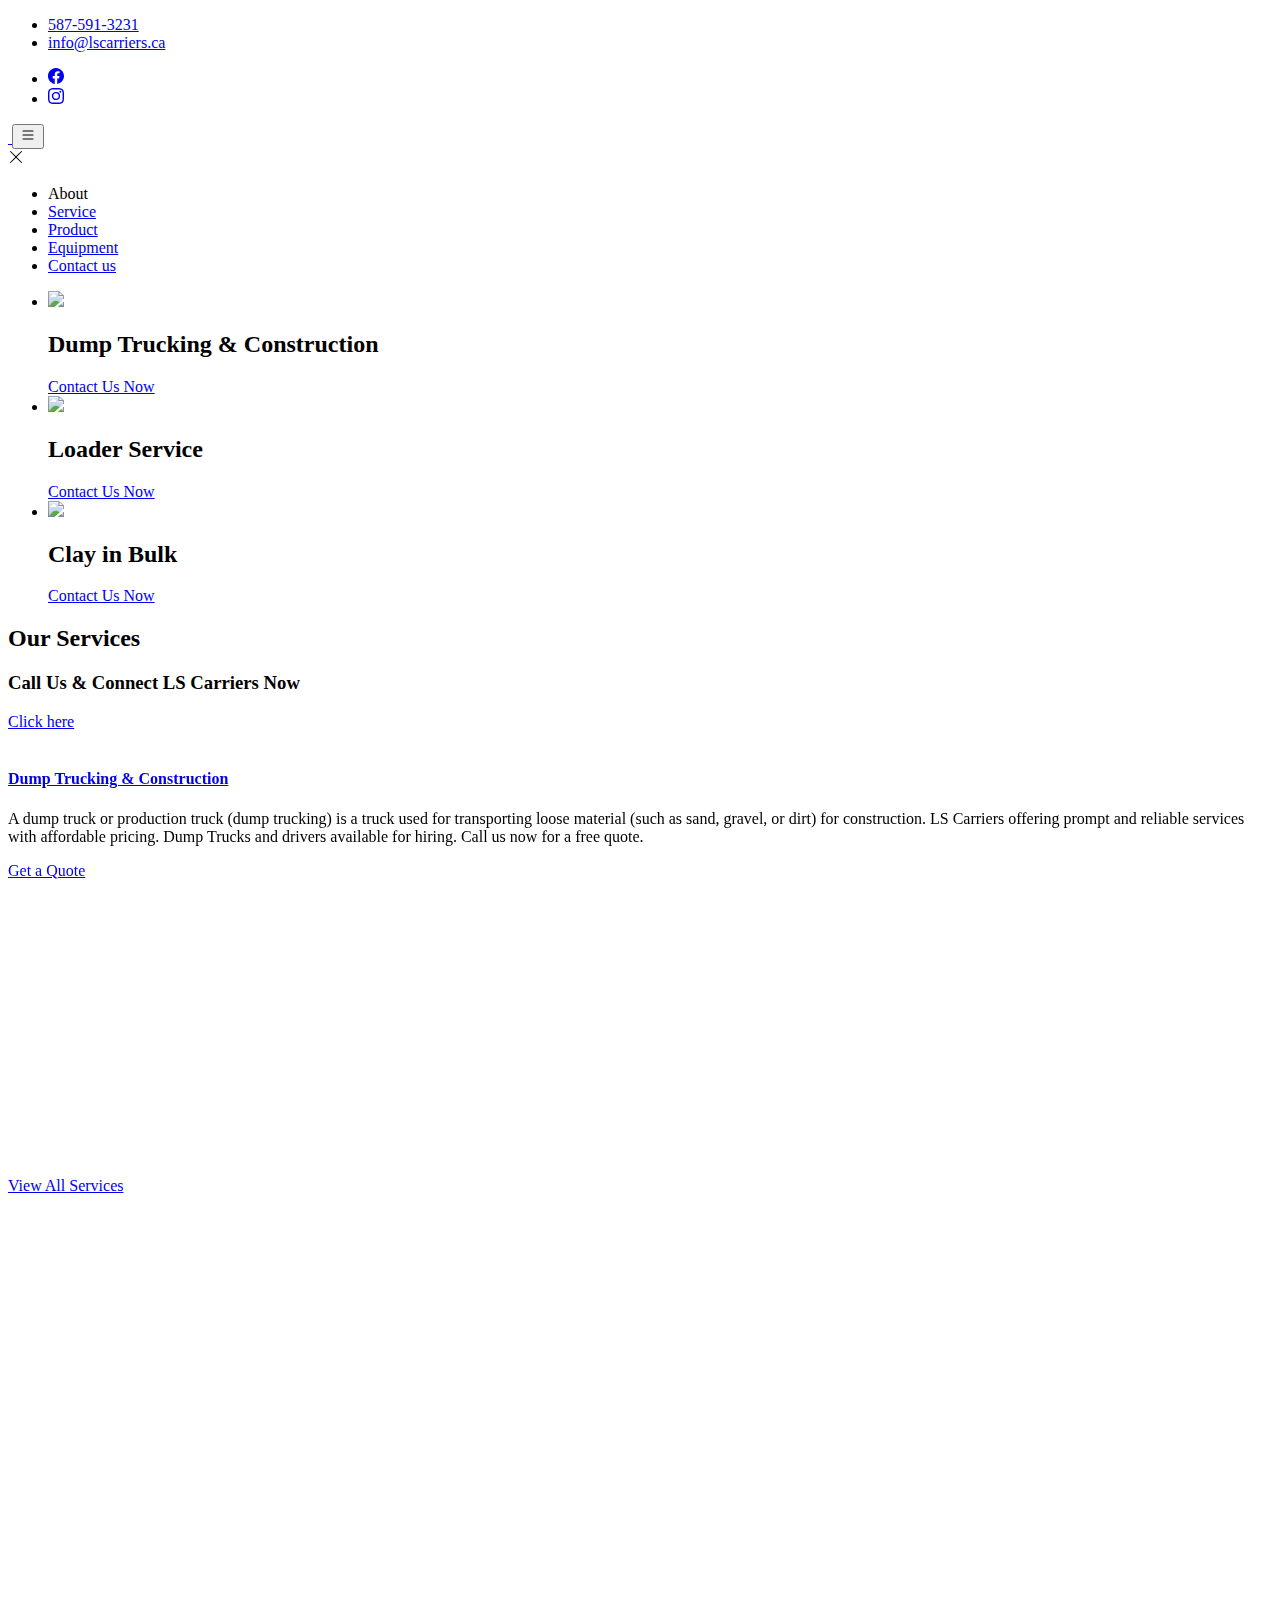
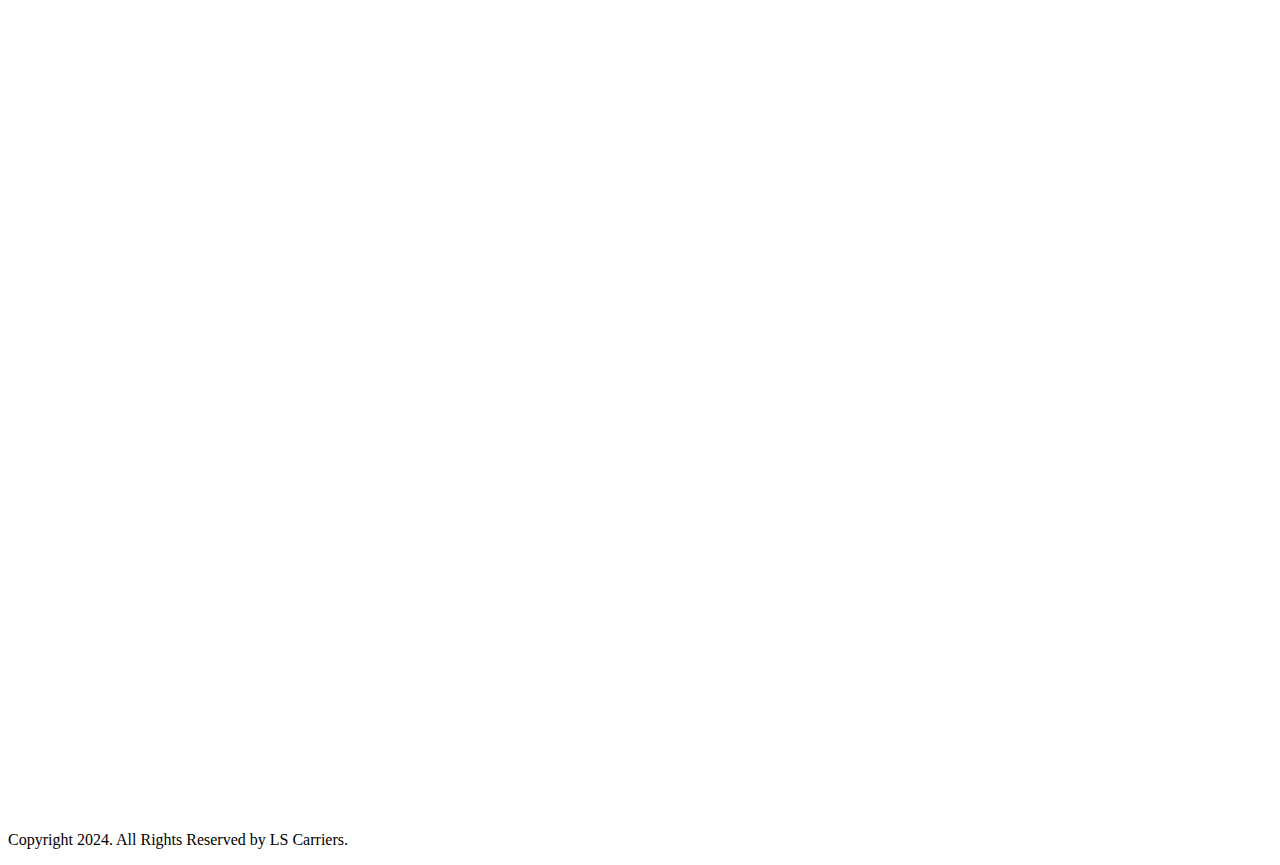
==== index.html @ 93a37dff "Initial code" ====
<!DOCTYPE html>
<html>
	<head>
		<meta charset="utf-8">
		<meta name="viewport" content="width=device-width, initial-scale=1, maximum-scale=1, user-scalable=no">
		<title>LS Carriers</title>
		<meta name="description" content="We specialize in all types of dump trucking services, landscaping and construction material. Call us for free quote 587-591-3231.">
		<!-- Google Font -->
		<!-- <link href='http://fonts.googleapis.com/css?family=Raleway:400,500,600,700,800,900' rel='stylesheet' type='text/css'>
		<link href='http://fonts.googleapis.com/css?family=Karla:400,700italic,700,400italic' rel='stylesheet' type='text/css'> -->
		<!-- Font Awesome -->
		<!-- <link rel="stylesheet" href="//www.lscarriers.ca/public/css/font-awesome.min.css" /> -->

		<!-- Bootstrap -->
		<!-- <link rel="stylesheet" href="//www.lscarriers.ca/public/css/bootstrap.css" /> -->

		<!-- REVOLUTION BANNER CSS SETTINGS -->
		<!-- <link rel="stylesheet" type="text/css" href="//www.lscarriers.ca/public/rs-plugin/css/settings.css" media="screen" />
		<link rel="stylesheet" type="text/css" href="//www.lscarriers.ca/public/css/dropdown.css" />

		<link rel="stylesheet" href="//www.lscarriers.ca/public/css/owl.carousel.css" />
		<link rel="stylesheet" href="//www.lscarriers.ca/public/css/global.css" />
		<link rel="stylesheet" href="//www.lscarriers.ca/public/css/style.css" />
		<link rel="stylesheet" href="//www.lscarriers.ca/public/css/responsive.css" />
		<link href="//www.lscarriers.ca/public/css/skin.less" rel="stylesheet/less"> -->
    <link rel="icon" type="image/x-icon" href="//www.lscarriers.ca//new/images/favicon-16x16.png">
		<!-- Sahil -->

		<link rel="stylesheet" type="text/css" href="//www.lscarriers.ca//new/css/style.css">
	    <link href="https://cdn.jsdelivr.net/npm/bootstrap@5.3.0-alpha2/dist/css/bootstrap.min.css" rel="stylesheet" integrity="sha384-aFq/bzH65dt+w6FI2ooMVUpc+21e0SRygnTpmBvdBgSdnuTN7QbdgL+OapgHtvPp" crossorigin="anonymous">
	    <link rel="stylesheet" href="https://cdnjs.cloudflare.com/ajax/libs/font-awesome/6.4.0/css/all.min.css" integrity="sha512-iecdLmaskl7CVkqkXNQ/ZH/XLlvWZOJyj7Yy7tcenmpD1ypASozpmT/E0iPtmFIB46ZmdtAc9eNBvH0H/ZpiBw==" crossorigin="anonymous" referrerpolicy="no-referrer" />
	    <link rel="preconnect" href="https://fonts.googleapis.com">
	    <link rel="preconnect" href="https://fonts.gstatic.com" crossorigin>
	    <link href="https://fonts.googleapis.com/css2?family=Josefin+Sans:ital,wght@0,100;0,200;0,300;0,400;0,500;0,600;0,700;1,100;1,200;1,300;1,400;1,500;1,600;1,700&display=swap" rel="stylesheet">
	    <link rel="stylesheet" type="text/css" href="//www.lscarriers.ca//new/css/slick.css">
	    <link rel="stylesheet" type="text/css" href="https://cdnjs.cloudflare.com/ajax/libs/flexslider/2.2.0/flexslider-min.css">
	    <link href="https://unpkg.com/aos@2.3.1/dist/aos.css" rel="stylesheet">

	</head>
	<body class="body home">
    <header id="header" class="header" style="display:none;">
	<!-- primary header Start Here -->
	<div class="primary-header">
		<div class="container">
			<div class="row">
				<div class="col-xs-12 col-sm-6">
					<div class="mail">
						<img src="//www.lscarriers.ca/public/images/icon-mail.png" alt="" />
						<span>Email us at : <a class="email-us" href="mailto:info@lscarriers.ca">info@lscarriers.ca</a></span>
					</div>
				</div>
				<div class="col-xs-12 col-sm-6">
					<div class="social-wrap clearfix">
						<a href="//www.lscarriers.ca/contact-us" class="request">request a quote</a>
						<ul class="social">
							<li>
								<a href="https://www.facebook.com/lscarriers.ca/" target="_blank"> <i class="fa fa-facebook"></i> </a>
							</li>
							<li>
								<a href="https://instagram.com/ls_carriers" target="_blank"> <i class="fa fa-instagram"></i> </a>
							</li>
						</ul>
					</div>
				</div>
			</div>
		</div>
	</div>
	<!-- primary header Ends Here -->
	<!-- main header Starts Here -->
	<div class="main-header">
		<div class="container">
			<div class="row">
				<div class="col-xs-12 hidden-xs">

					<div class="call-us">
						<ul>
							<li>
								<img src="//www.lscarriers.ca/public/images/iphone.png" alt="" />
								<span class="transport">CALL US NOW FOR <span></span> YOUR TRANSPORT</span>
							</li>
							<li>
								<a href="tel:587-591-3231">587-591-3231</a>
							</li>
						</ul>
					</div>
				</div>
				<div class="col-xs-12 col-sm-3">
					<a href="//www.lscarriers.ca/" class="logo" style="margin-top: -29px;"><img src="//www.lscarriers.ca/public/images/logo1.jpg" alt="" width="110px" /></a>

				</div>
				<div class="col-xs-12 col-sm-9 custom-nav">
					<nav>
						<div id='cssmenu'>
							<ul class="navigation">
								<li>
									<a href="//www.lscarriers.ca/">Home</a>
								</li>
								<li>
									<a href="//www.lscarriers.ca/#aboutus">About Us</a>
								</li>
								<li>
									<a href="//www.lscarriers.ca/service">Services</a>
								</li>
								<li>
									<a href="//www.lscarriers.ca/products">Products</a>
								</li>
								<li>
									<a href="//www.lscarriers.ca/#gallery">Gallery</a>
								</li>
								<li>
									<a href="//www.lscarriers.ca/employment">Employment</a>
								</li>
								<li>
									<a href="//www.lscarriers.ca/contactus">Contact Us</a>
								</li>
							</ul>
						</div>
					</nav>

					<div class="nav-icon">
						<span></span>
						<span></span>
						<span></span>
					</div>
				</div>
			</div>
		</div>
	</div>
	<!-- main header Ends Here -->
</header>



<header>
      <div class="top-bar">
        <div class="container">
          <div class="row">
            <div class="col-md-6">
              <div class="top_left">
                <ul>
                  <li><a href="tel:587-591-3231"><i class="fa-solid fa-phone"></i>587-591-3231</a></li>
                  <li><a href="mailto:info@lscarriers.ca"><i class="fa-solid fa-envelope"></i>info@lscarriers.ca</a></li>
                </ul>
              </div>
            </div>
            <div class="col-md-6">
              <div class="top_left top_right">
                <ul>
                  <li><a href="https://www.facebook.com/lscarriers.ca/"><svg xmlns="http://www.w3.org/2000/svg" width="16" height="16" fill="currentColor" class="bi bi-facebook" viewBox="0 0 16 16">
                    <path d="M16 8.049c0-4.446-3.582-8.05-8-8.05C3.58 0-.002 3.603-.002 8.05c0 4.017 2.926 7.347 6.75 7.951v-5.625h-2.03V8.05H6.75V6.275c0-2.017 1.195-3.131 3.022-3.131.876 0 1.791.157 1.791.157v1.98h-1.009c-.993 0-1.303.621-1.303 1.258v1.51h2.218l-.354 2.326H9.25V16c3.824-.604 6.75-3.934 6.75-7.951z"/>
                  </svg></a></li>
                  <li><a href="https://instagram.com/ls_carriers">
                    <svg xmlns="http://www.w3.org/2000/svg" width="16" height="16" fill="currentColor" class="bi bi-instagram" viewBox="0 0 16 16">
                      <path d="M8 0C5.829 0 5.556.01 4.703.048 3.85.088 3.269.222 2.76.42a3.917 3.917 0 0 0-1.417.923A3.927 3.927 0 0 0 .42 2.76C.222 3.268.087 3.85.048 4.7.01 5.555 0 5.827 0 8.001c0 2.172.01 2.444.048 3.297.04.852.174 1.433.372 1.942.205.526.478.972.923 1.417.444.445.89.719 1.416.923.51.198 1.09.333 1.942.372C5.555 15.99 5.827 16 8 16s2.444-.01 3.298-.048c.851-.04 1.434-.174 1.943-.372a3.916 3.916 0 0 0 1.416-.923c.445-.445.718-.891.923-1.417.197-.509.332-1.09.372-1.942C15.99 10.445 16 10.173 16 8s-.01-2.445-.048-3.299c-.04-.851-.175-1.433-.372-1.941a3.926 3.926 0 0 0-.923-1.417A3.911 3.911 0 0 0 13.24.42c-.51-.198-1.092-.333-1.943-.372C10.443.01 10.172 0 7.998 0h.003zm-.717 1.442h.718c2.136 0 2.389.007 3.232.046.78.035 1.204.166 1.486.275.373.145.64.319.92.599.28.28.453.546.598.92.11.281.24.705.275 1.485.039.843.047 1.096.047 3.231s-.008 2.389-.047 3.232c-.035.78-.166 1.203-.275 1.485a2.47 2.47 0 0 1-.599.919c-.28.28-.546.453-.92.598-.28.11-.704.24-1.485.276-.843.038-1.096.047-3.232.047s-2.39-.009-3.233-.047c-.78-.036-1.203-.166-1.485-.276a2.478 2.478 0 0 1-.92-.598 2.48 2.48 0 0 1-.6-.92c-.109-.281-.24-.705-.275-1.485-.038-.843-.046-1.096-.046-3.233 0-2.136.008-2.388.046-3.231.036-.78.166-1.204.276-1.486.145-.373.319-.64.599-.92.28-.28.546-.453.92-.598.282-.11.705-.24 1.485-.276.738-.034 1.024-.044 2.515-.045v.002zm4.988 1.328a.96.96 0 1 0 0 1.92.96.96 0 0 0 0-1.92zm-4.27 1.122a4.109 4.109 0 1 0 0 8.217 4.109 4.109 0 0 0 0-8.217zm0 1.441a2.667 2.667 0 1 1 0 5.334 2.667 2.667 0 0 1 0-5.334z"/>
                    </svg>
                  </a></li>
                </ul>
              </div>
            </div>
          </div>
        </div>
      </div>
     
      <nav class="navbar navbar-expand-lg navbar-dark">
       <div class="container">
      <a class="navbar-brand logo" href="//www.lscarriers.ca/">
        <img src="//www.lscarriers.ca//new/images/logo.jpg" class="img-fluid" alt="">
      </a>
      <button class="navbar-toggler" type="button" data-bs-toggle="collapse" data-bs-target="#navbarCollapse" aria-controls="navbarCollapse" aria-expanded="false" aria-label="Toggle navigation">
        <svg xmlns="http://www.w3.org/2000/svg" width="16" height="16" fill="currentColor" class="bi bi-list" viewBox="0 0 16 16">
          <path fill-rule="evenodd" d="M2.5 12a.5.5 0 0 1 .5-.5h10a.5.5 0 0 1 0 1H3a.5.5 0 0 1-.5-.5zm0-4a.5.5 0 0 1 .5-.5h10a.5.5 0 0 1 0 1H3a.5.5 0 0 1-.5-.5zm0-4a.5.5 0 0 1 .5-.5h10a.5.5 0 0 1 0 1H3a.5.5 0 0 1-.5-.5z"/>
        </svg>
      </button>
      <div class="collapse navbar-collapse" id="navbarCollapse">
        <div class="close"><svg xmlns="http://www.w3.org/2000/svg" width="16" height="16" fill="currentColor" class="bi bi-x-lg" viewBox="0 0 16 16">
          <path d="M2.146 2.854a.5.5 0 1 1 .708-.708L8 7.293l5.146-5.147a.5.5 0 0 1 .708.708L8.707 8l5.147 5.146a.5.5 0 0 1-.708.708L8 8.707l-5.146 5.147a.5.5 0 0 1-.708-.708L7.293 8 2.146 2.854Z"/>
        </svg></div>
        <ul class="navbar-nav ms-auto mb-2 mb-md-0">
          <li class="nav-item">
            <div id="about" class="nav-link" >About</a>
          </li>
          <li class="nav-item">
            <a class="nav-link" href="//www.lscarriers.ca/service">Service</a>
          </li>
          <li class="nav-item">
            <a class="nav-link" href="//www.lscarriers.ca/products">Product</a>
          </li>
          <li class="nav-item">
            <a class="nav-link" href="//www.lscarriers.ca/equipment">Equipment</a>
          </li>
          <li class="nav-item">
            <a class="nav-link" href="//www.lscarriers.ca/contactus">Contact us</a>
          </li>
        </ul>
      </div>
    
  </nav>
  </div>
</header>    <div class="flexslider left">
      <ul class="slides">
        <li>
          <img src="//www.lscarriers.ca//new/images/banner2.jpg">
          <div class="meta">
            <h2>Dump Trucking & Construction</h2>
            <div class="category">
              <a class="btn btn-lg btn-primary" href="//www.lscarriers.ca/contactus">Contact Us Now</a>
            </div>
          </div>
        </li>
        <li>
          <img src="//www.lscarriers.ca//new/images/banner22.jpeg">
          <div class="meta">
            <h2>Loader Service</h2>
            <div class="category">
              <a class="btn btn-lg btn-primary" href="//www.lscarriers.ca/contactus">Contact Us Now</a>
            </div>
          </div>
        </li>
        <li>
          <img src="//www.lscarriers.ca//new/images/banner1.jpg">
          <div class="meta">
            <h2>Clay in Bulk</h2>
            <div class="category">
              <a class="btn btn-lg btn-primary" href="//www.lscarriers.ca/contactus">Contact Us Now</a>
            </div>
          </div>
        </li>
      </ul>
    </div>
    <!-- Service Section -->
    <section class="servicearea">
      <div class="container">
        <div class="row">
          <div class="col-md-6">
            <div class="inner">
                <h2>
                  Our Services
                </h2>
            </div>
          </div>
          <div class="col-md-6">
            <div class="inner text-right">
             <h3>Call Us & Connect LS Carriers Now</h3> 
              <a class="ctacall btn btn-primary" href="tel: 587-591-3231">
                Click here
              </a>
            </div>
          </div>
        </div>
      </div>
    </section>
    <!-- Service Section -->
    <section class="service_section services_section bg_grey " id="service">
      <div class="container">
        <div class="row">
          <div class="col-lg-12">
              <div class="services_main">
                <div class="row">
                  <div class="col-lg-4" data-aos="fade-right">
                    <div class="service_bx">
                      <div>
                        <div class="service_img">
                          <img src="//www.lscarriers.ca//new/images/img19.jpg" alt="" class="img-fluid">
                        </div>
                        <div class="service_cntnt">
                          <h4><a href="#">Dump Trucking & Construction</a></h4>
                          <p>A dump truck or production truck (dump trucking) is a truck used for transporting loose material (such as sand, gravel, or dirt) for construction. LS Carriers offering prompt and reliable services with affordable pricing. Dump Trucks and drivers available for hiring. Call us now for a free quote.</p>
                          <a href="//www.lscarriers.ca/contactus" class="get_btn">Get a Quote </a>
                        </div>
                      </div>
                      
                    </div>
                  </div>
                  <div class="col-lg-4" data-aos="fade-down">
                    <div class="service_bx">
                      <div>
                        <div class="service_img">
                          <img src="//www.lscarriers.ca//new/images/snowremoval.jpg" alt="" class="img-fluid">
                        </div>
                        <div class="service_cntnt">
                          <h4><a href="#">Commercial Snow Removal</a></h4>
                          <p>LS Carriers is a reliable snow removal service company serving Edmonton area. We treat every client with the same respect and output, whether it be a small retail snow clearing contract or a big commercial snow removal customer. Call us now for a free quote.</p>
                          <a href="//www.lscarriers.ca/contactus" class="get_btn">Get a Quote </a>
                        </div>
                      </div>
                     
                    </div>
                  </div>
                  <div class="col-lg-4" data-aos="fade-left">
                    <div class="service_bx">
                      <div>
                        <div class="service_img">
                          <img src="//www.lscarriers.ca//new/images/service3.png" alt="" class="img-fluid">
                        </div>
                        <div class="service_cntnt">
                          <h4><a href="#">DOZER Service</a></h4>
                          <p>DOZER Service available with OPERATOR in Edmonton and surrounding areas at reasonable rate. If you need to push dirt/soil/clay away, Level off your land/debris, Need help in excavating, Assistance in digging or landscaping - Then you are just one phone call away.</p>
                          <a href="//www.lscarriers.ca/contactus" class="get_btn">Get a Quote </a>
                        </div>
                      </div>
                      
                    </div>
                  </div>

                </div>
              </div>
          </div>
        </div>
        <div class="row">
          <div class="col-12">
            <div class="service_btm text-center">
              <a href="//www.lscarriers.ca/service" class="cnt_btn">View All Services</a>
            </div>
          </div>
        </div>
      </div>
    </section>
    <div id="abt"></div>
    <section class="about_section" data-aos="zoom-in">
      <div class="container-fluid p-0">
        <div class="row m-0">
          <div class="col-lg-6 p-0">
            <div class="flippers">
            <div class="abt_left">
              <img src="//www.lscarriers.ca//new/images/aboutusimg.jpeg" alt="" class="img-fluid" />
             <div class="experience">
               <h2><span>10</span><br>
                Years of experience</h2>
             </div>
            </div>
            <!-- <div class="back">
              <img src="//www.lscarriers.ca//new/images/Profile_page-0001.jpg">
            </div> -->
          </div>
        </div>
          <div class="col-lg-6">
            <div class="abt_right">
               <span class="top_subtitle">LS CARRIERS</span>
              <h2 class="main_heading">ABOUT US</h2>
              <p>LS Carriers has been committed to ethically producing the highest quality service. We provide dump trucking service in Edmonton and surrounding areas offering prompt and reliable services with affordable pricing. We have Tandems, Tridems and Quad Axel Trucks. We are here only with a motive to serve our clients with best freight services and assist them with excellent customer care support. You can rely on us for delivering your products on time with safety and professionally. </p>
              <p>We are proud to call ourselves professionals because we have already served numerous well known and respected companies with huge needs. We also Sell Landscaping material, Topsoil, Gravel and Clean Clay on reasonable rates.</p>
              <div class="clients">
                <img src="//www.lscarriers.ca//new/images/bbb.png" alt=""> <img src="//www.lscarriers.ca//new/images/cor-seal.png" alt="">
              </div>
              <a href="//www.lscarriers.ca/contactus" class="cnt_btn">Contact Us Now</a>
            </div>
          </div>
          <div class="col-md-6"></div>
        </div>
      </div>
    </section>
   
    <section class="testimonial" data-aos="fade-down">
      <div class="container">
        <div class="row">
          <div class="testimonial_tp_sec">
            <span class="top_subtitle text-center text-white d-block">WHAT PEOPLE SAY</span>
            <h2 class="main_heading text-center text-white">Testimonials</h2>
          </div> 

          <div class="col-12">
            <div class="test_slide">
                <section class="vertical-center-2 slider">
                  <div class="s_slide">
                    <div class="test_box_in">
                      <p>LS Carriers has proven to be a very dependable trucking company. This is highlighted by their excellent communication and sense of urgency on every shipment. Their dispatchers and customer service reps have proven to be very trustworthy and customer oriented. Bottom line I would recommend them to anybody looking for great rates and no excuses get it done service.</p>
                      <h6>Jonathan</h6>
                    </div>
                  </div>
                  <div class="s_slide">
                    <div class="test_box_in">
                      <p>Over the course of several years now, LS Carriers has had the opportunity to haul many of our loads. Without question or equivocation, their service has been second to none.</p>
                      <h6>Brent</h6>
                    </div>
                  </div>
                  <div class="s_slide">
                    <div class="test_box_in">
                      <p>Thank you for your excellent service as always. We look forward to dealing with you again next year.</p>
                      <h6>Keith</h6>
                    </div>
                  </div>
                  <div class="s_slide">
                    <div class="test_box_in">
                      <p>Wow what a great company with down to earth friendly staff always on time keep up the good work looking forward to seeing you guys this year and many more years to come.</p>
                      <h6>Brenda</h6>
                    </div>
                  </div>
                </section>
            </div>
          </div>
        </div>
      </div>
    </section>
    <!-- <section class="logos_section" data-aos="fade-right">
      <div class="container">
        <div class="row">
          <div class="col-md-12">
            <div class="clnt_logos">
            <div class="clnt_logo">
              <img src="images/bbb.png" alt=""> <img src="images/cor-seal.png" alt="">
            </div>
            <div class="clnt_logo">
              <img src="images/cor-seal.png" alt="">
            </div>
          </div>
        </div>
        </div>
      </div>
    </section> -->
    <section class="gallery_section" data-aos="zoom-in">
        <div class="row m-0">
           <section class="gallery slider p-0">
    <div class="gallery_img">
      <img src="//www.lscarriers.ca//new/images/img1.jpg" alt="" class="img-fluid">
    </div>
    <div class="gallery_img">
      <img src="//www.lscarriers.ca//new/images/img2.jpg" alt="" class="img-fluid">
    </div>
    <div class="gallery_img">
      <img src="//www.lscarriers.ca//new/images/img3.jpg" alt="" class="img-fluid">
    </div>
    <div class="gallery_img">
      <img src="//www.lscarriers.ca//new/images/img4.jpg" alt="" class="img-fluid">
    </div>
    <div class="gallery_img">
      <img src="//www.lscarriers.ca//new/images/img5.jpg" alt="" class="img-fluid">
    </div>
    <div class="gallery_img">
      <img src="//www.lscarriers.ca//new/images/img6.jpg" alt="" class="img-fluid">
    </div>
    <div class="gallery_img">
      <img src="//www.lscarriers.ca//new/images/img7.jpg" alt="" class="img-fluid">
    </div>
    <div class="gallery_img">
      <img src="//www.lscarriers.ca//new/images/img8.jpg" alt="" class="img-fluid">
    </div>
    <div class="gallery_img">
      <img src="//www.lscarriers.ca//new/images/img8.jpg" alt="" class="img-fluid">
    </div>
    <div class="gallery_img">
      <img src="//www.lscarriers.ca//new/images/img9.jpg" alt="" class="img-fluid">
    </div>
    <div class="gallery_img">
      <img src="//www.lscarriers.ca//new/images/img10.jpg" alt="" class="img-fluid">
    </div>
    <div class="gallery_img">
      <img src="//www.lscarriers.ca//new/images/img11.jpg" alt="" class="img-fluid">
    </div>
    <div class="gallery_img">
      <img src="//www.lscarriers.ca//new/images/img12.jpg" alt="" class="img-fluid">
    </div>
    <div class="gallery_img">
      <img src="//www.lscarriers.ca//new/images/img13.jpg" alt="" class="img-fluid">
    </div>
    <div class="gallery_img">
      <img src="//www.lscarriers.ca//new/images/img14.jpg" alt="" class="img-fluid">
    </div>
    <div class="gallery_img">
      <img src="//www.lscarriers.ca//new/images/img15.jpg" alt="" class="img-fluid">
    </div>
    <div class="gallery_img">
      <img src="//www.lscarriers.ca//new/images/img16.jpg" alt="" class="img-fluid">
    </div>
    <div class="gallery_img">
      <img src="//www.lscarriers.ca//new/images/img17.jpg" alt="" class="img-fluid">
    </div>
  </section>
      </div>
    </section>
    <section class="home_contact_sec" data-aos="fade-right">
      <div class="container">
        <div class="row">
          <div class="col-md-12">
            <div class="hm_contact-box">
              <h2>LS Carriers offers prompt and reliable services with affordable pricing</h2>
              <p>Contact us if you have questions regarding our services.</p>
              <span class="contact_no">Call us 587-591-3231</span>
              <a href="//www.lscarriers.ca/contactus" class="cnt_btn">contact us</a>
            </div>
          </div>
        </div>
      </div>
    </section>
    <footer id="footer" style="display:none;">
	<!--Footer box starts Here -->
	<div class="footer clearfix" style="padding: 0px 0 0px;">
		<div class="container">
			<div class="row custom-row" style="margin-top: 0px;margin-bottom: 20px;">
				<div class="col-xs-12 col-sm-12">
					<div class="copyright">
						<span>Copyright 2024. All Rights Reserved by <a href="//www.lscarriers.ca/">LS Carriers.</a></span>
					</div>
				</div>
			</div>
		</div>
	</div>
	<!--Footer box ends Here -->
</footer>


<div class="footer">
  <p class="text-center text-white"><span>Copyright 2024. All Rights Reserved by LS Carriers.</span></p>
</div>

<script src="https://ajax.googleapis.com/ajax/libs/jquery/3.6.3/jquery.min.js"></script>
<script type="text/javascript" src="//www.lscarriers.ca//new/js/slick.js"></script>
<script src="https://cdn.jsdelivr.net/npm/bootstrap@5.3.0-alpha2/dist/js/bootstrap.bundle.min.js" integrity="sha384-qKXV1j0HvMUeCBQ+QVp7JcfGl760yU08IQ+GpUo5hlbpg51QRiuqHAJz8+BrxE/N" crossorigin="anonymous"></script>
<script src="https://cdnjs.cloudflare.com/ajax/libs/font-awesome/6.4.0/js/all.min.js" integrity="sha512-fD9DI5bZwQxOi7MhYWnnNPlvXdp/2Pj3XSTRrFs5FQa4mizyGLnJcN6tuvUS6LbmgN1ut+XGSABKvjN0H6Aoow==" crossorigin="anonymous" referrerpolicy="no-referrer"></script>
<script src="https://cdnjs.cloudflare.com/ajax/libs/flexslider/2.2.0/jquery.flexslider-min.js"></script>
<script src="https://unpkg.com/aos@2.3.1/dist/aos.js"></script>
<script type="text/javascript">
    jQuery("body").prepend('<div id="preloader"><span class="loader"><span class="loader-inner"></span></span></div>');
    jQuery(document).ready(function() {
        jQuery("#preloader").remove();
    });
</script>
<script type="text/javascript">
  AOS.init();
 $(".vertical-center-2").slick({  
    slidesToShow: 1,
    slidesToScroll: 1, 
    dots: true,
  });


 $(".gallery").slick({ 
    slidesToShow: 4,
    slidesToScroll: 2,
    responsive: [
  {
    breakpoint: 991,
    settings: {
      slidesToShow: 3,
    }
  },
  {
    breakpoint: 767,
    settings: {
      slidesToShow: 1,
    }
  }
]
    
  });
  $('.flexslider').flexslider({
  animation: "fade",
  slideshowSpeed: 2000,
  animationSpeed: 500, 
  slideshow: true,
  controlNav: false
});
$(".close, #about").click(function(){
  $("#navbarCollapse").removeClass("show");
  $("#navbarCollapse").removeClass("opennav");
});
$("button.navbar-toggler").click(function(){
  $("#navbarCollapse").addClass("opennav");
});
$("#about").click(function() {
  $('html, body').animate({
    scrollTop: $("#abt").offset().top
  }, 100);
});
</script>  </body>
</html>
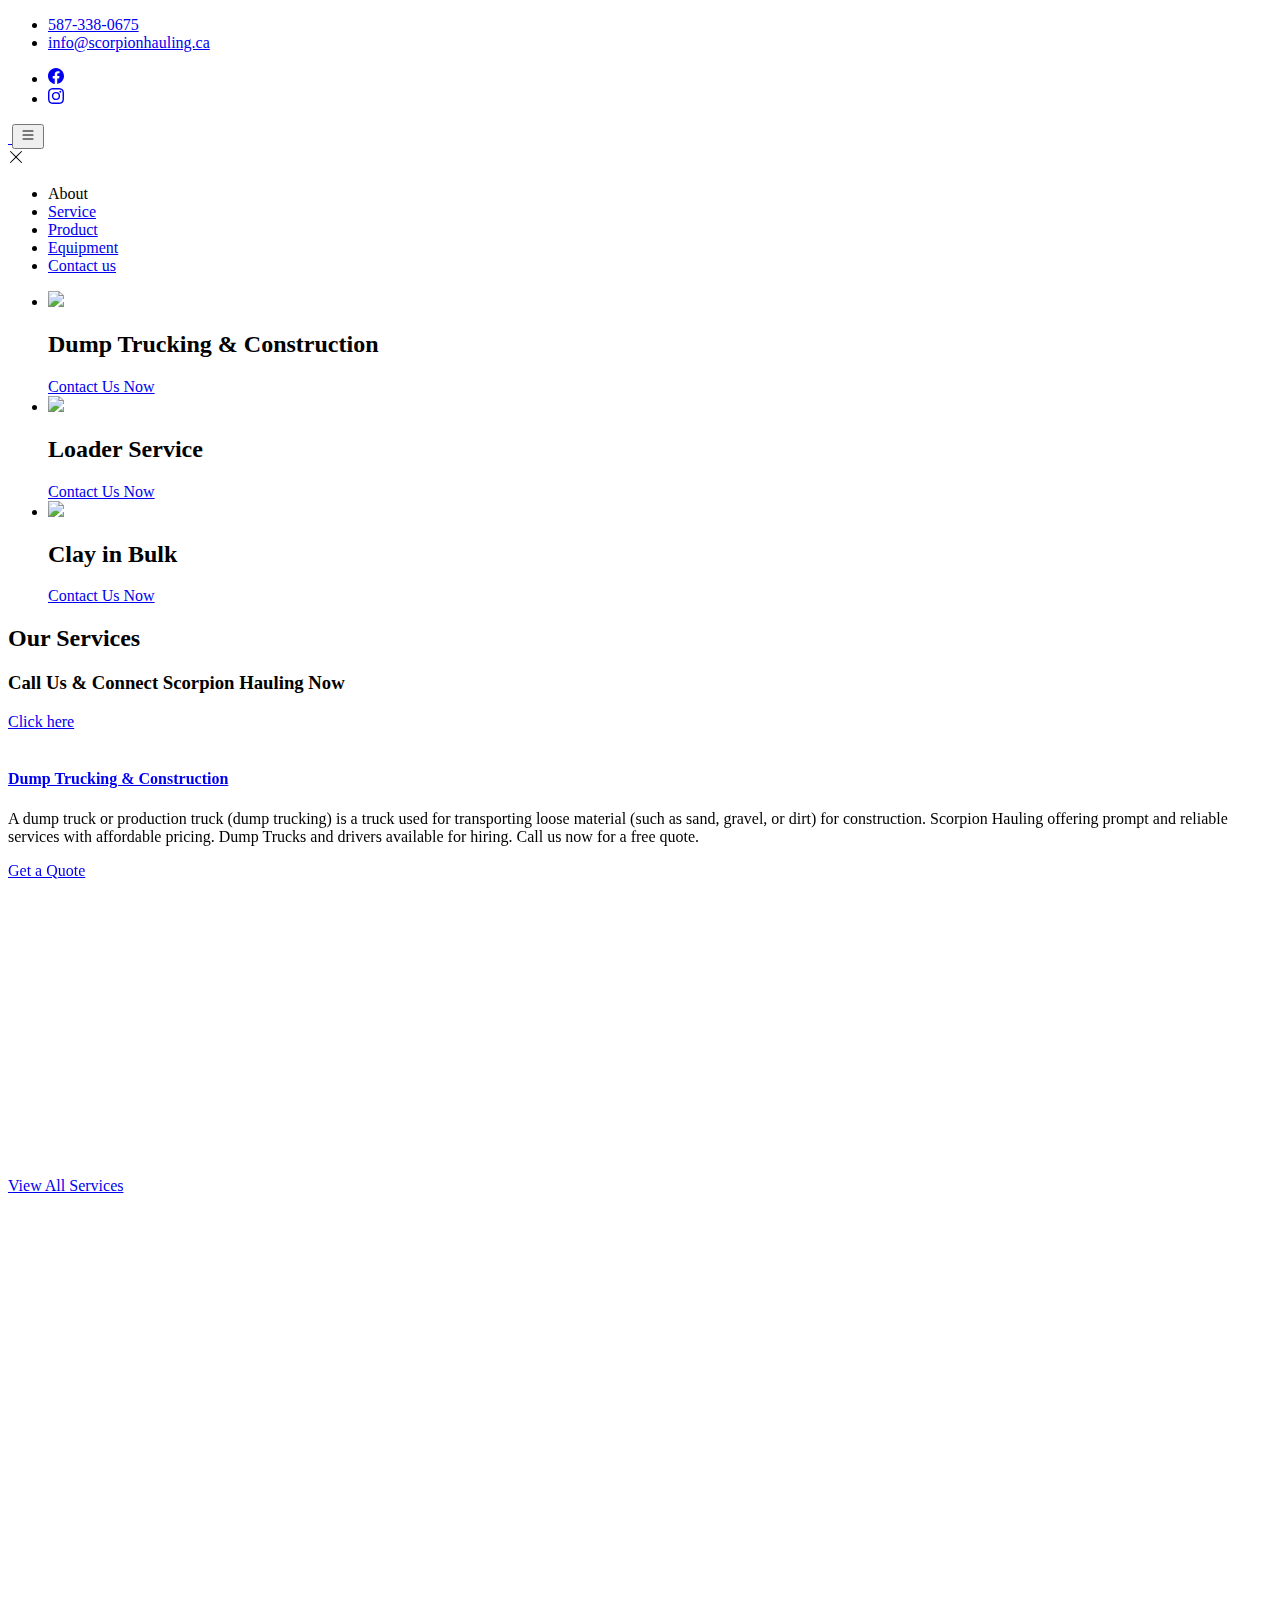
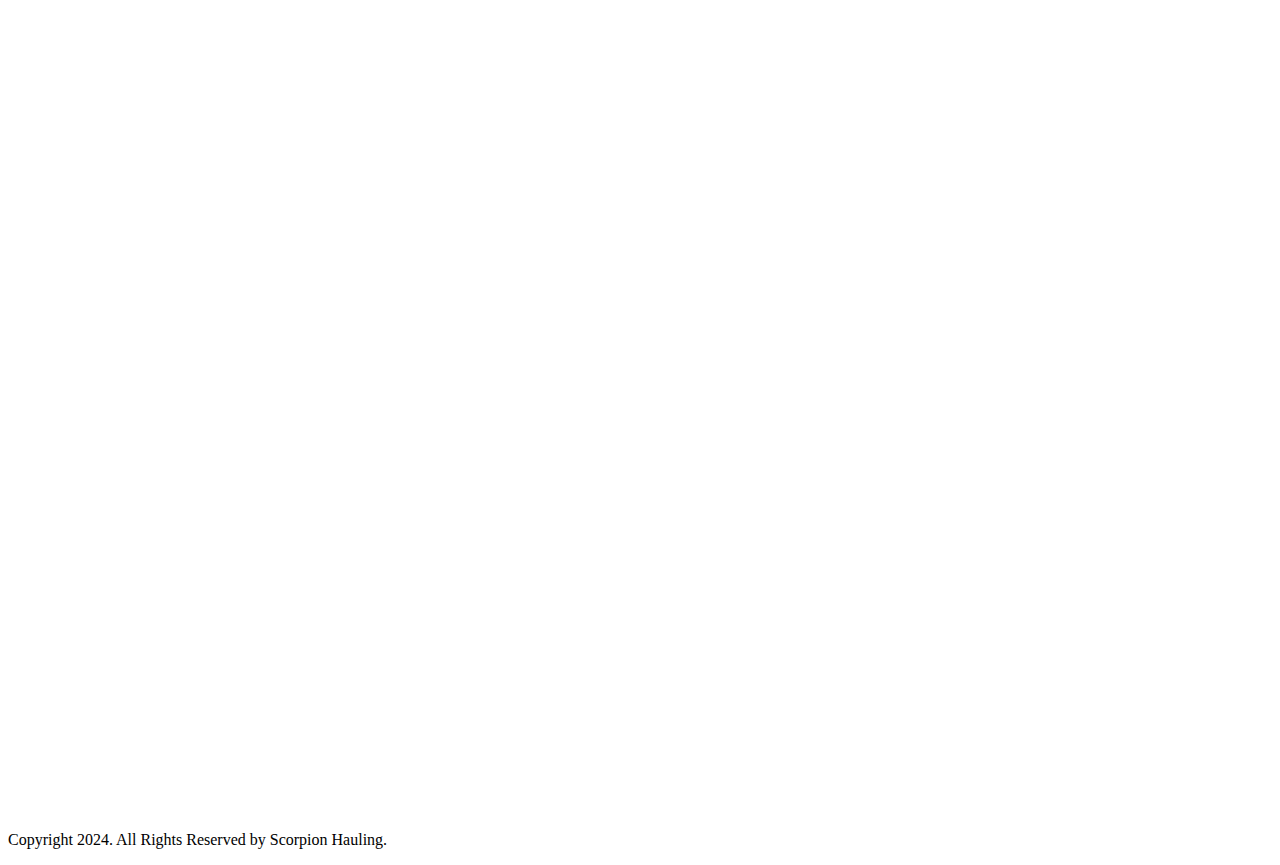
==== commit 8ece780b: "Minor changes" ====
--- a/index.html
+++ b/index.html
@@ -3,8 +3,8 @@
 	<head>
 		<meta charset="utf-8">
 		<meta name="viewport" content="width=device-width, initial-scale=1, maximum-scale=1, user-scalable=no">
-		<title>LS Carriers</title>
-		<meta name="description" content="We specialize in all types of dump trucking services, landscaping and construction material. Call us for free quote 587-591-3231.">
+		<title>Scorpion Hauling</title>
+		<meta name="description" content="We specialize in all types of dump trucking services, landscaping and construction material. Call us for free quote 587-338-0675.">
 		<!-- Google Font -->
 		<!-- <link href='http://fonts.googleapis.com/css?family=Raleway:400,500,600,700,800,900' rel='stylesheet' type='text/css'>
 		<link href='http://fonts.googleapis.com/css?family=Karla:400,700italic,700,400italic' rel='stylesheet' type='text/css'> -->
@@ -46,7 +46,7 @@
 				<div class="col-xs-12 col-sm-6">
 					<div class="mail">
 						<img src="//www.lscarriers.ca/public/images/icon-mail.png" alt="" />
-						<span>Email us at : <a class="email-us" href="mailto:info@lscarriers.ca">info@lscarriers.ca</a></span>
+						<span>Email us at : <a class="email-us" href="mailto:info@scorpionhauling.ca">info@scorpionhauling.ca</a></span>
 					</div>
 				</div>
 				<div class="col-xs-12 col-sm-6">
@@ -79,7 +79,7 @@
 								<span class="transport">CALL US NOW FOR <span></span> YOUR TRANSPORT</span>
 							</li>
 							<li>
-								<a href="tel:587-591-3231">587-591-3231</a>
+								<a href="tel:587-338-0675">587-338-0675</a>
 							</li>
 						</ul>
 					</div>
@@ -138,8 +138,8 @@
             <div class="col-md-6">
               <div class="top_left">
                 <ul>
-                  <li><a href="tel:587-591-3231"><i class="fa-solid fa-phone"></i>587-591-3231</a></li>
-                  <li><a href="mailto:info@lscarriers.ca"><i class="fa-solid fa-envelope"></i>info@lscarriers.ca</a></li>
+                  <li><a href="tel:587-338-0675"><i class="fa-solid fa-phone"></i>587-338-0675</a></li>
+                  <li><a href="mailto:info@scorpionhauling.ca"><i class="fa-solid fa-envelope"></i>info@scorpionhauling.ca</a></li>
                 </ul>
               </div>
             </div>
@@ -240,8 +240,8 @@
           </div>
           <div class="col-md-6">
             <div class="inner text-right">
-             <h3>Call Us & Connect LS Carriers Now</h3> 
-              <a class="ctacall btn btn-primary" href="tel: 587-591-3231">
+             <h3>Call Us & Connect Scorpion Hauling Now</h3> 
+              <a class="ctacall btn btn-primary" href="tel: 587-338-0675">
                 Click here
               </a>
             </div>
@@ -264,7 +264,7 @@
                         </div>
                         <div class="service_cntnt">
                           <h4><a href="#">Dump Trucking & Construction</a></h4>
-                          <p>A dump truck or production truck (dump trucking) is a truck used for transporting loose material (such as sand, gravel, or dirt) for construction. LS Carriers offering prompt and reliable services with affordable pricing. Dump Trucks and drivers available for hiring. Call us now for a free quote.</p>
+                          <p>A dump truck or production truck (dump trucking) is a truck used for transporting loose material (such as sand, gravel, or dirt) for construction. Scorpion Hauling offering prompt and reliable services with affordable pricing. Dump Trucks and drivers available for hiring. Call us now for a free quote.</p>
                           <a href="//www.lscarriers.ca/contactus" class="get_btn">Get a Quote </a>
                         </div>
                       </div>
@@ -279,7 +279,7 @@
                         </div>
                         <div class="service_cntnt">
                           <h4><a href="#">Commercial Snow Removal</a></h4>
-                          <p>LS Carriers is a reliable snow removal service company serving Edmonton area. We treat every client with the same respect and output, whether it be a small retail snow clearing contract or a big commercial snow removal customer. Call us now for a free quote.</p>
+                          <p>Scorpion Hauling is a reliable snow removal service company serving Edmonton area. We treat every client with the same respect and output, whether it be a small retail snow clearing contract or a big commercial snow removal customer. Call us now for a free quote.</p>
                           <a href="//www.lscarriers.ca/contactus" class="get_btn">Get a Quote </a>
                         </div>
                       </div>
@@ -335,9 +335,9 @@
         </div>
           <div class="col-lg-6">
             <div class="abt_right">
-               <span class="top_subtitle">LS CARRIERS</span>
+               <span class="top_subtitle">Scorpion Hauling</span>
               <h2 class="main_heading">ABOUT US</h2>
-              <p>LS Carriers has been committed to ethically producing the highest quality service. We provide dump trucking service in Edmonton and surrounding areas offering prompt and reliable services with affordable pricing. We have Tandems, Tridems and Quad Axel Trucks. We are here only with a motive to serve our clients with best freight services and assist them with excellent customer care support. You can rely on us for delivering your products on time with safety and professionally. </p>
+              <p>Scorpion Hauling has been committed to ethically producing the highest quality service. We provide dump trucking service in Edmonton and surrounding areas offering prompt and reliable services with affordable pricing. We have Tandems, Tridems and Quad Axel Trucks. We are here only with a motive to serve our clients with best freight services and assist them with excellent customer care support. You can rely on us for delivering your products on time with safety and professionally. </p>
               <p>We are proud to call ourselves professionals because we have already served numerous well known and respected companies with huge needs. We also Sell Landscaping material, Topsoil, Gravel and Clean Clay on reasonable rates.</p>
               <div class="clients">
                 <img src="//www.lscarriers.ca//new/images/bbb.png" alt=""> <img src="//www.lscarriers.ca//new/images/cor-seal.png" alt="">
@@ -363,13 +363,13 @@
                 <section class="vertical-center-2 slider">
                   <div class="s_slide">
                     <div class="test_box_in">
-                      <p>LS Carriers has proven to be a very dependable trucking company. This is highlighted by their excellent communication and sense of urgency on every shipment. Their dispatchers and customer service reps have proven to be very trustworthy and customer oriented. Bottom line I would recommend them to anybody looking for great rates and no excuses get it done service.</p>
+                      <p>Scorpion Hauling has proven to be a very dependable trucking company. This is highlighted by their excellent communication and sense of urgency on every shipment. Their dispatchers and customer service reps have proven to be very trustworthy and customer oriented. Bottom line I would recommend them to anybody looking for great rates and no excuses get it done service.</p>
                       <h6>Jonathan</h6>
                     </div>
                   </div>
                   <div class="s_slide">
                     <div class="test_box_in">
-                      <p>Over the course of several years now, LS Carriers has had the opportunity to haul many of our loads. Without question or equivocation, their service has been second to none.</p>
+                      <p>Over the course of several years now, Scorpion Hauling has had the opportunity to haul many of our loads. Without question or equivocation, their service has been second to none.</p>
                       <h6>Brent</h6>
                     </div>
                   </div>
@@ -472,9 +472,9 @@
         <div class="row">
           <div class="col-md-12">
             <div class="hm_contact-box">
-              <h2>LS Carriers offers prompt and reliable services with affordable pricing</h2>
+              <h2>Scorpion Hauling offers prompt and reliable services with affordable pricing</h2>
               <p>Contact us if you have questions regarding our services.</p>
-              <span class="contact_no">Call us 587-591-3231</span>
+              <span class="contact_no">Call us 587-338-0675</span>
               <a href="//www.lscarriers.ca/contactus" class="cnt_btn">contact us</a>
             </div>
           </div>
@@ -488,7 +488,7 @@
 			<div class="row custom-row" style="margin-top: 0px;margin-bottom: 20px;">
 				<div class="col-xs-12 col-sm-12">
 					<div class="copyright">
-						<span>Copyright 2024. All Rights Reserved by <a href="//www.lscarriers.ca/">LS Carriers.</a></span>
+						<span>Copyright 2024. All Rights Reserved by <a href="//www.lscarriers.ca/">Scorpion Hauling.</a></span>
 					</div>
 				</div>
 			</div>
@@ -499,7 +499,7 @@
 
 
 <div class="footer">
-  <p class="text-center text-white"><span>Copyright 2024. All Rights Reserved by LS Carriers.</span></p>
+  <p class="text-center text-white"><span>Copyright 2024. All Rights Reserved by Scorpion Hauling.</span></p>
 </div>
 
 <script src="https://ajax.googleapis.com/ajax/libs/jquery/3.6.3/jquery.min.js"></script>
